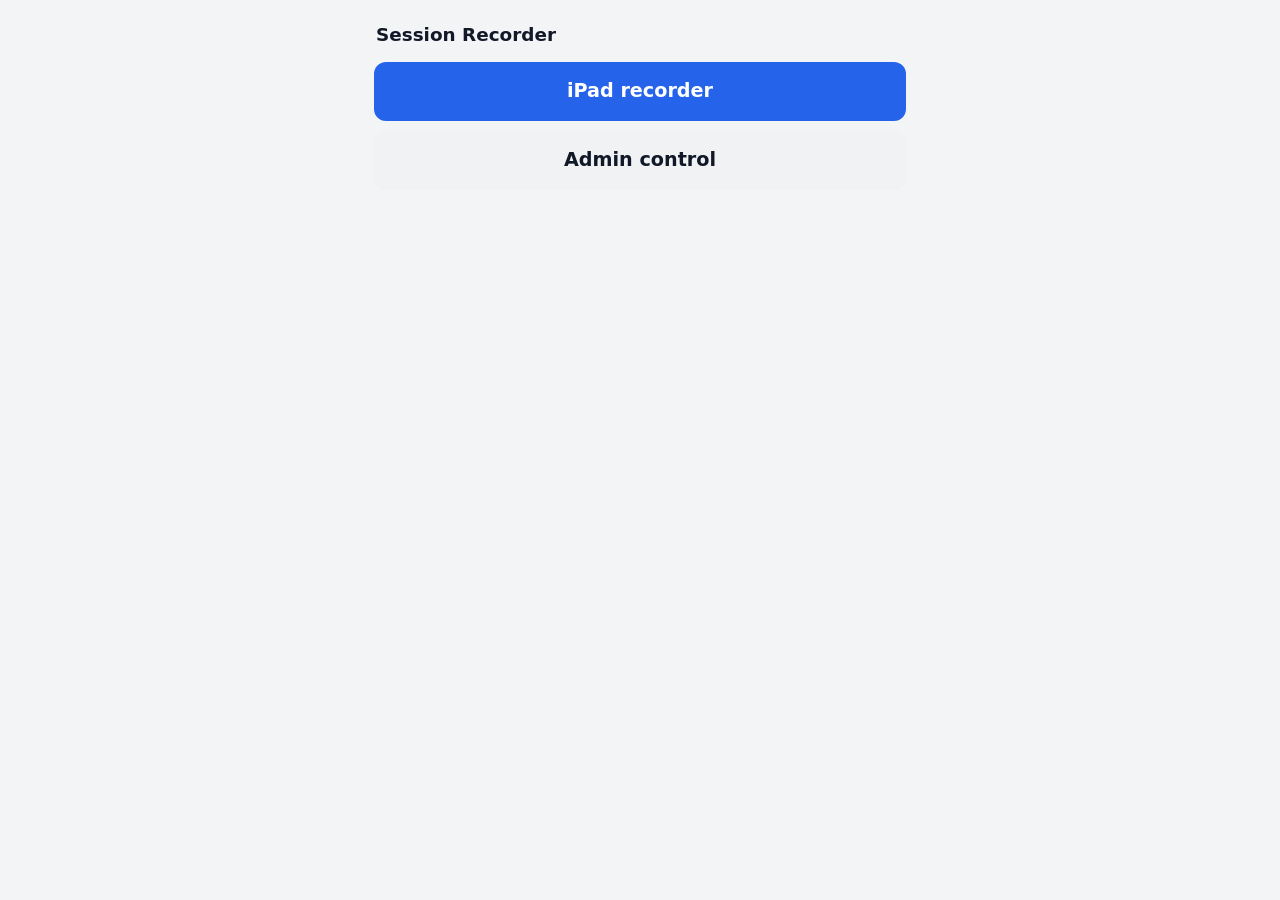
==== static/index.html @ 5f49c8b8 "Initial commit" ====
<!doctype html>
<html lang="en"><head>
<meta charset="utf-8"><meta name="viewport" content="width=device-width, initial-scale=1">
<title>Session Recorder</title><link rel="stylesheet" href="/static/app.css">
</head><body><main>
<h1 style="margin:8px 2px 14px">Session Recorder</h1>
<a href="/record" style="text-decoration:none"><button class="big">iPad recorder</button></a>
<a href="/control" style="text-decoration:none"><button class="big ghost" style="margin-top:10px">Admin control</button></a>
</main></body></html>
---- static/app.css ----
/* ============ tokens ============ */
:root {
  color-scheme: light dark;
  --bg: #f3f4f6; --card: #ffffff; --fg: #111827; --muted: #6b7280; --line: #e5e7eb; --soft: #f1f2f4;
  --ok: #15803d; --warn: #b45309; --bad: #b91c1c; --rec: #dc2626; --accent: #2563eb;
}
@media (prefers-color-scheme: dark) {
  :root { --bg: #0d0f12; --card: #16191e; --fg: #eef0f3; --muted: #9aa1ab; --line: #262a31; --soft: #1f2329; }
}
* { box-sizing: border-box; -webkit-tap-highlight-color: transparent; }
[hidden] { display: none !important; }
body { margin: 0; font: 16px/1.4 -apple-system, "Hiragino Sans", system-ui, sans-serif;
  background: var(--bg); color: var(--fg); -webkit-user-select: none; user-select: none; }
main { max-width: 560px; margin: 0 auto; padding: 14px 14px 48px; }
h1 { font-size: 1.15rem; margin: 0; }

/* ============ components ============ */
.card { background: var(--card); border: 1px solid var(--line); border-radius: 16px; padding: 14px; margin-bottom: 12px; }
.row { display: flex; gap: 10px; align-items: center; }
.grow { flex: 1; min-width: 0; }
.muted { color: var(--muted); font-size: .85rem; }
.center { text-align: center; }
button { font: inherit; font-weight: 600; border: 0; border-radius: 12px; padding: 12px 16px;
  background: var(--accent); color: #fff; cursor: pointer; }
button.ghost { background: var(--soft); color: var(--fg); }
button.danger { background: var(--rec); }
button.big { width: 100%; font-size: 1.2rem; padding: 16px; }
button:disabled { opacity: .4; cursor: default; }
input, select, textarea { font: inherit; padding: 11px 12px; border-radius: 10px; border: 1px solid var(--line);
  background: var(--card); color: var(--fg); width: 100%; -webkit-user-select: text; user-select: text; }
.seg { display: inline-flex; background: var(--soft); border-radius: 10px; padding: 3px; gap: 2px; }
.seg button { background: transparent; color: var(--muted); padding: 7px 14px; border-radius: 8px; font-size: .9rem; }
.seg button.on { background: var(--card); color: var(--fg); box-shadow: 0 1px 3px rgba(0,0,0,.25); }
.chips { display: flex; flex-wrap: wrap; gap: 8px; }
.chip { background: var(--soft); color: var(--fg); padding: 10px 16px; border-radius: 99px; font-size: .95rem; }
.chip.on { background: var(--accent); color: #fff; }
.switch { position: relative; width: 48px; height: 28px; flex: none; display: inline-block; }
.switch input { position: absolute; inset: 0; width: 100%; height: 100%; margin: 0; padding: 0; border: 0;
  opacity: 0; z-index: 1; cursor: pointer; }
.switch i { position: absolute; inset: 0; background: var(--line); border-radius: 99px; transition: background .15s; }
.switch i::after { content: ""; position: absolute; top: 3px; left: 3px; width: 22px; height: 22px; border-radius: 50%;
  background: #fff; box-shadow: 0 1px 3px rgba(0,0,0,.35); transition: transform .15s; }
.switch input:checked + i { background: var(--accent); }
.switch input:checked + i::after { transform: translateX(20px); }
.switch input:disabled + i { opacity: .4; }
.dot { width: 10px; height: 10px; border-radius: 50%; background: var(--muted); flex: none; }
.dot.ok { background: var(--ok); } .dot.warn { background: var(--warn); } .dot.bad { background: var(--bad); }
.dot.rec { background: var(--rec); animation: pulse 1.2s ease-in-out infinite; }
@keyframes pulse { 50% { box-shadow: 0 0 0 6px rgba(220,38,38,.25); } }
.meter { height: 10px; background: var(--soft); border-radius: 5px; overflow: hidden; }
.meter > div { height: 100%; width: 0; background: var(--ok); transition: width .1s; }
.meter > div.hot { background: var(--bad); }
.msg { padding: 10px 14px; border-radius: 12px; color: #fff; font-weight: 600; }
.msg.err { background: var(--bad); } .msg.info { background: var(--ok); }

/* ============ admin ============ */
.top { display: flex; align-items: center; gap: 10px; margin: 4px 2px 12px; }
#msgs { position: fixed; top: 10px; left: 50%; transform: translateX(-50%); width: min(520px, calc(100% - 24px));
  z-index: 50; display: flex; flex-direction: column; gap: 8px; pointer-events: none; }
.banner { background: var(--warn); color: #fff; padding: 10px 14px; border-radius: 12px; margin-bottom: 12px; font-weight: 600; font-size: .9rem; }
.hero { text-align: center; transition: box-shadow .2s, border-color .2s; }
.hero.rec { border-color: var(--rec); box-shadow: 0 0 0 3px rgba(220,38,38,.3); }
#heroState { font-size: 2.6rem; font-weight: 800; font-variant-numeric: tabular-nums; line-height: 1.1; }
#heroState.ok { color: var(--ok); } #heroState.warn { color: var(--warn); } #heroState.rec { color: var(--rec); }
#heroSub { min-height: 1.3em; margin: 4px 0 12px; }
.setup { display: grid; gap: 10px; margin-bottom: 14px; text-align: left; }
.setup .seg { flex: none; }
.small { padding: 8px 12px; font-size: .9rem; }
/* slide to confirm */
.slide { position: relative; height: 62px; border-radius: 31px; background: var(--accent); color: #fff; overflow: hidden;
  touch-action: pan-y; outline-offset: 3px; }
.slide.stop { background: var(--rec); }
.slide .label { position: absolute; inset: 0; display: grid; place-items: center; padding-left: 58px; font-weight: 700;
  font-size: 1.1rem; letter-spacing: .02em; pointer-events: none; }
.slide .thumb { position: absolute; left: 5px; top: 5px; width: 52px; height: 52px; border-radius: 50%; background: #fff;
  color: var(--accent); display: grid; place-items: center; font-size: 1.9rem; font-weight: 800; line-height: 1;
  touch-action: none; cursor: grab; box-shadow: 0 2px 8px rgba(0,0,0,.3); }
.slide.stop .thumb { color: var(--rec); }
.live { margin-top: 12px; }
.live button { flex: 1; }
.group .row + .row { margin-top: 12px; }
.group label.row { cursor: pointer; }
/* device list */
.devwrap { position: relative; border-radius: 16px; overflow: hidden; margin-bottom: 8px; background: var(--bad); }
.devwrap::after { content: "Remove"; position: absolute; right: 18px; top: 0; bottom: 0; display: none; align-items: center;
  color: #fff; font-weight: 700; }
.devwrap.swiping::after { display: flex; }
.dev { background: var(--card); border: 1px solid var(--line); border-radius: 16px; position: relative; }
.devhead { display: flex; align-items: center; gap: 10px; padding: 12px 14px; cursor: pointer; }
.devname { min-width: 0; line-height: 1.2; }
.devname b { display: block; } .devname small { color: var(--muted); }
.devmeter { width: 70px; flex: none; } .devmeter .meter { height: 8px; }
.devflags { margin-left: auto; display: flex; gap: 6px; flex-wrap: wrap; justify-content: flex-end; align-items: center; }
.flag { font-size: .72rem; font-weight: 700; padding: 3px 8px; border-radius: 99px; background: var(--soft); color: var(--muted); white-space: nowrap; }
.flag.bad { background: var(--bad); color: #fff; } .flag.warn { background: var(--warn); color: #fff; }
.emoji { font-size: 1.3rem; }
.chev { color: var(--muted); transition: transform .15s; font-size: 1.3rem; }
.dev.open .chev { transform: rotate(90deg); }
.devpanel { padding: 0 14px 14px; display: grid; gap: 12px; }
.devpanel .row { flex-wrap: wrap; }

/* ============ recorder: setup view ============ */
#status { font-size: 1.5rem; font-weight: 800; text-align: center; padding: 10px 0 14px; color: var(--muted); }
#status.ok { color: var(--ok); } #status.rec { color: var(--rec); } #status.bad { color: var(--bad); font-size: 1.05rem; }
#setup { display: grid; gap: 12px; }
body.flash { animation: flash .25s 6 alternate; }
@keyframes flash { to { background: #facc15; } }

/* ============ recorder: participant view ============ */
#pview { display: none; }
body.participant #tech { display: none; }
body.participant main { max-width: none; padding: 0; }
body.participant { overflow: hidden; overscroll-behavior: none; }
body.participant, body.participant.recording { background: #0b0d10; color: #f3f4f6; }
/* Definite height: the button rows must share the screen, never grow past it. */
body.participant #pview { display: flex; flex-direction: column; height: 100vh; height: 100dvh;
  padding: 14px 14px max(14px, env(safe-area-inset-bottom)); gap: 10px; }
#pbar { display: grid; grid-template-columns: 1fr auto 1fr; align-items: center; gap: 10px; }
.pback { width: 44px; height: 44px; padding: 0; border-radius: 50%; background: #1f2937; color: #e5e7eb;
  font-size: 1.9rem; line-height: 1; justify-self: start; }
#pcenter { display: flex; align-items: center; gap: 10px; }
#pdot { width: 14px; height: 14px; border-radius: 50%; background: #4b5563; flex: none; }
body.recording #pdot { background: var(--rec); animation: pulse 1.2s ease-in-out infinite; }
#ptime { font-size: 2.4rem; font-weight: 700; font-variant-numeric: tabular-nums; letter-spacing: .02em; color: #9ca3af; }
body.recording #ptime { color: #f87171; }
#pchip { display: none; padding: 4px 12px; border-radius: 99px; font-weight: 700; font-size: .95rem; background: #374151; color: #fff; }
#pchip.show { display: inline-block; }
#pchip.warn { background: #b45309; } #pchip.up { background: #b45309; } #pchip.saved { background: #15803d; } #pchip.bad { background: #b91c1c; }
.plang { justify-self: end; display: flex; border: 2px solid #4b5563; border-radius: 99px; overflow: hidden; }
.plang button { background: transparent; color: #cbd5e1; border-radius: 0; padding: 6px 14px; font-size: .95rem; }
.plang button.on { background: #f3f4f6; color: #111827; }
.pmeter { height: 6px; border-radius: 3px; background: #1f2937; overflow: hidden; }
.pmeter > div { height: 100%; width: 0; background: #22c55e; transition: width .1s; }
.pmeter > div.hot { background: #ef4444; }
/* red frame around the whole screen while recording */
body.participant.recording #pview { box-shadow: inset 0 0 0 6px #dc2626; }
.phint { text-align: center; font-size: 1.05rem; line-height: 1.4; color: #cbd5e1; min-height: 1.4em; }
.emo-grid { flex: 1; min-height: 0; display: grid; gap: 12px;
  grid-template-columns: repeat(4, 1fr); grid-template-rows: repeat(2, minmax(0, 1fr)); }
.emo { position: relative; display: flex; flex-direction: column; align-items: center; justify-content: center;
  gap: 2px; border-radius: 22px; border: 8px solid transparent; background: var(--c); color: #fff;
  font-weight: 800; touch-action: manipulation; padding: 8px; min-height: 0; line-height: 1.15; }
/* main label big, sublabel small. --ja / --enbig = main label (Japanese / English mode), --sub = sublabel.
   The English main label is capped by the width of the longest word ("Surprised", "Contempt"). */
:root { --emo: clamp(3rem, 10.5vmin, 5.6rem); --ja: clamp(2.2rem, 7.6vmin, 4.4rem);
  --enbig: clamp(1.6rem, 5vmin, 3.2rem); --sub: clamp(.95rem, 2.2vmin, 1.4rem); }
.emo .em { font-size: var(--emo); line-height: 1.1; }
.emo .ja { font-size: var(--ja); letter-spacing: .04em; }
.emo .en { font-size: var(--sub); font-weight: 600; }
/* English mode: the English label is the big one, Japanese goes small underneath */
body.lang-en .emo .en { font-size: var(--enbig); font-weight: 800; letter-spacing: -.01em; order: 1; }
body.lang-en .emo .ja { font-size: var(--sub); font-weight: 600; letter-spacing: 0; order: 2; }
/* selected: inverted (colour on white) with a thick coloured ring and a check, so it can't be missed */
.emo.on { background: #fff; color: var(--c); border-color: var(--c);
  box-shadow: 0 0 0 6px #fff, 0 0 28px rgba(255,255,255,.55); }
.emo.on::after { content: "✓"; position: absolute; top: 8px; right: 16px; font-size: clamp(1.8rem, 5vmin, 3rem); font-weight: 900; }
/* portrait: 2 columns x 4 rows (big tap targets) */
@media (orientation: portrait) {
  .emo-grid { grid-template-columns: repeat(2, 1fr); grid-template-rows: repeat(4, minmax(0, 1fr)); }
  /* portrait is height-limited (4 rows), so size the text from the screen height */
  :root { --emo: clamp(2.4rem, 6.2vh, 4.4rem); --ja: clamp(2rem, 5.6vh, 3.6rem);
    --enbig: clamp(1.5rem, 4.2vh, 3rem); --sub: clamp(.9rem, 1.9vh, 1.2rem); }
  #ptime { font-size: 2rem; }
}
/* landscape: 4 x 2, and a compact header so the buttons keep most of the height */
@media (orientation: landscape) {
  body.participant #pview { padding: 10px 14px max(10px, env(safe-area-inset-bottom)); gap: 8px; }
  .phint { font-size: 1rem; }
}
@media (orientation: landscape) and (max-height: 520px) { #ptime { font-size: 1.8rem; } .phint { display: none; } }

/* Text sized from each button's own box, so labels always fit (Japanese or English, any screen).
   Older Safari without container units keeps the vmin/vh sizes above. */
@supports (container-type: size) {
  .emo { container-type: size; }
  /* main label gets the biggest share of the button; emoji and sublabel take what is left */
  .emo .em { font-size: min(30cqh, 36cqw); }
  .emo .ja { font-size: min(36cqh, 30cqw); }
  .emo .en { font-size: max(7.5cqh, .85rem); }
  body.lang-en .emo .en { font-size: min(30cqh, 18cqw); }
  body.lang-en .emo .ja { font-size: max(7.5cqh, .85rem); }
  .emo.on::after { font-size: min(16cqh, 3rem); }
}
.dev { touch-action: pan-y; }
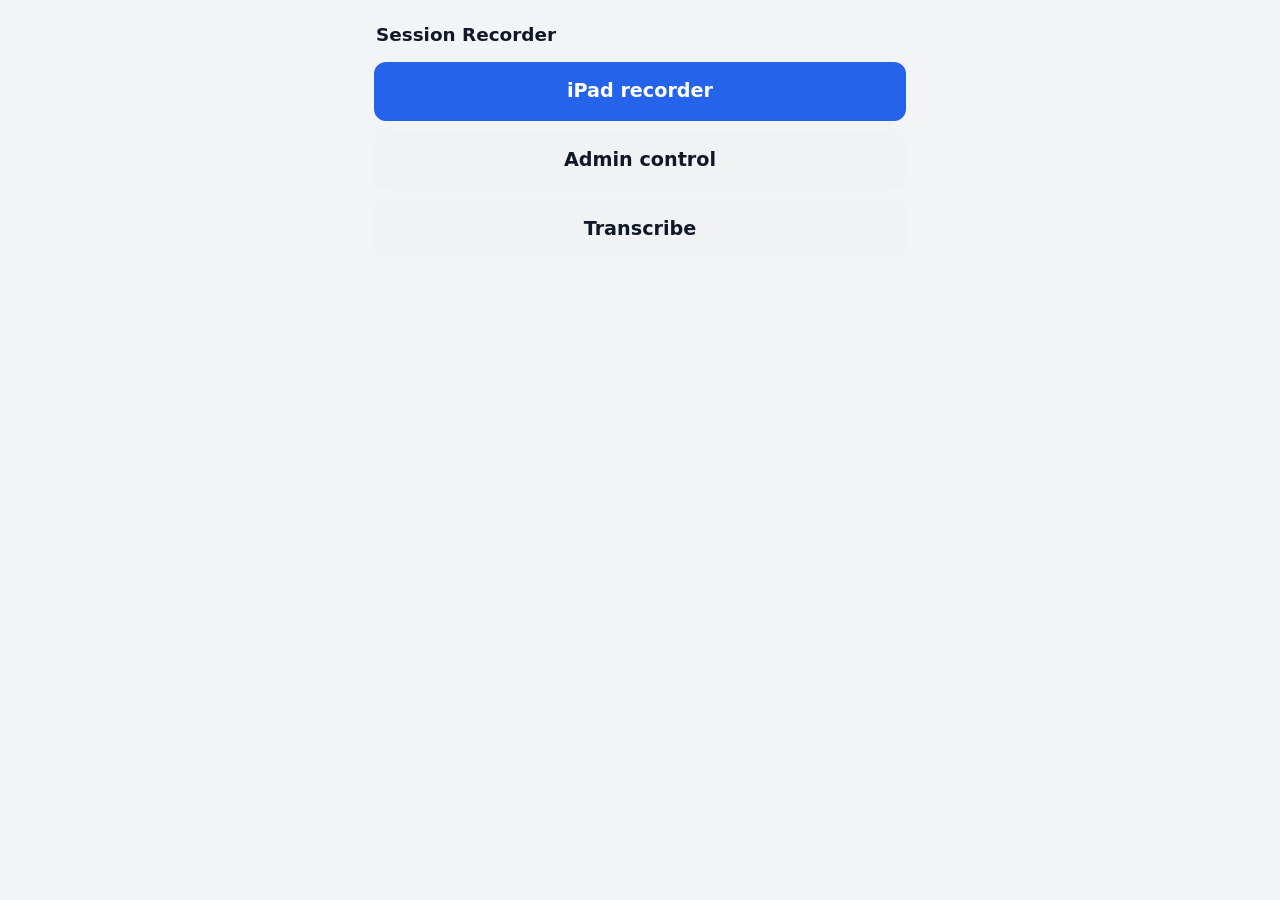
==== commit 2f04c659: "Add transcript annotation tool A /annotate page for transcribing each speaker against a playable wav" ====
--- a/static/index.html
+++ b/static/index.html
@@ -6,4 +6,5 @@
 <h1 style="margin:8px 2px 14px">Session Recorder</h1>
 <a href="/record" style="text-decoration:none"><button class="big">iPad recorder</button></a>
 <a href="/control" style="text-decoration:none"><button class="big ghost" style="margin-top:10px">Admin control</button></a>
+<a href="/annotate" style="text-decoration:none"><button class="big ghost" style="margin-top:10px">Transcribe</button></a>
 </main></body></html>
--- a/static/app.css
+++ b/static/app.css
@@ -58,6 +58,7 @@
 #msgs { position: fixed; top: 10px; left: 50%; transform: translateX(-50%); width: min(520px, calc(100% - 24px));
   z-index: 50; display: flex; flex-direction: column; gap: 8px; pointer-events: none; }
 .banner { background: var(--warn); color: #fff; padding: 10px 14px; border-radius: 12px; margin-bottom: 12px; font-weight: 600; font-size: .9rem; }
+.banner.info { background: var(--accent); }
 .hero { text-align: center; transition: box-shadow .2s, border-color .2s; }
 .hero.rec { border-color: var(--rec); box-shadow: 0 0 0 3px rgba(220,38,38,.3); }
 #heroState { font-size: 2.6rem; font-weight: 800; font-variant-numeric: tabular-nums; line-height: 1.1; }
@@ -92,7 +93,7 @@
 .devmeter { width: 70px; flex: none; } .devmeter .meter { height: 8px; }
 .devflags { margin-left: auto; display: flex; gap: 6px; flex-wrap: wrap; justify-content: flex-end; align-items: center; }
 .flag { font-size: .72rem; font-weight: 700; padding: 3px 8px; border-radius: 99px; background: var(--soft); color: var(--muted); white-space: nowrap; }
-.flag.bad { background: var(--bad); color: #fff; } .flag.warn { background: var(--warn); color: #fff; }
+.flag.bad { background: var(--bad); color: #fff; } .flag.warn { background: var(--warn); color: #fff; } .flag.ok { background: var(--ok); color: #fff; }
 .emoji { font-size: 1.3rem; }
 .chev { color: var(--muted); transition: transform .15s; font-size: 1.3rem; }
 .dev.open .chev { transform: rotate(90deg); }
@@ -182,3 +183,37 @@
   .emo.on::after { font-size: min(16cqh, 3rem); }
 }
 .dev { touch-action: pan-y; }
+
+/* ---- "mics toward the participant": find-my style turn guide + 180° flip so the UI reads upright ---- */
+#rotate { position: fixed; inset: 0; z-index: 50; background: #0b0d10; color: #fff; display: flex; flex-direction: column;
+  align-items: center; justify-content: center; gap: 16px; padding: 16px; }
+#rotate[hidden] { display: none; }
+#rotSvg { width: min(92vw, 80vh); height: auto; overflow: visible; }
+#rotTicks line { stroke: #fff; stroke-opacity: .28; stroke-width: 2; stroke-linecap: round; }
+#rotTicks line.major { stroke-opacity: .6; stroke-width: 3; }
+#rotDeg { font: 700 76px/1 -apple-system, system-ui, sans-serif; fill: #fff; letter-spacing: -2px; font-variant-numeric: tabular-nums; }
+#rotLbl { font: 600 17px -apple-system, system-ui, sans-serif; fill: #fff; fill-opacity: .75; }
+#rotArc { stroke-dasharray: 2 14; animation: rotMarch .6s linear infinite; }
+#rotTick, #rotRip { display: none; }
+#rotate[data-state="ok"] #rotTick { display: block; animation: rotPop .5s cubic-bezier(.2,1.5,.4,1); transform-box: fill-box; transform-origin: center; }
+#rotate[data-state="ok"] #rotRip, #rotate[data-state="tap"] #rotRip { display: block; }
+#rotate[data-state="ok"] #rotDeg, #rotate[data-state="ok"] #rotArc, #rotate[data-state="ok"] #rotMicArm { display: none; }
+#rotate[data-state="ok"] #rotLbl { fill-opacity: 1; font-size: 20px; }
+#rotRip circle { transform-box: fill-box; transform-origin: center; animation: rotRipple 1.8s ease-out infinite; }
+#rotRip circle:nth-child(2) { animation-delay: .6s; } #rotRip circle:nth-child(3) { animation-delay: 1.2s; }
+#rotDone { display: none; width: 76px; height: 76px; border-radius: 50%; background: #fff; color: #1f9d55; padding: 0; }
+#rotDone svg { width: 38px; height: 38px; }
+#rotate[data-state="manual"] #rotDone { display: inline-flex; align-items: center; justify-content: center; }
+#rotAlready { display: none; background: rgba(255,255,255,.12); color: #fff; border-radius: 99px; padding: 10px 18px; font-weight: 600; }
+#rotate[data-state="track"] #rotAlready { display: inline-block; }
+body.flip main { transform: rotate(180deg); min-height: 100vh; min-height: 100dvh; }
+/* sideways: lay the page out in the swapped viewport, then turn it a quarter */
+body.rot90 main, body.rot270 main { position: fixed; top: 50%; left: 50%; width: 100vh; width: 100dvh; height: 100vw;
+  max-width: none; overflow: auto; box-sizing: border-box; }
+body.rot90 main { transform: translate(-50%, -50%) rotate(90deg); }
+body.rot270 main { transform: translate(-50%, -50%) rotate(-90deg); }
+body.rot90:not(.participant) main > *, body.rot270:not(.participant) main > * { max-width: 560px; margin-left: auto; margin-right: auto; }
+body.rot90.participant #pview, body.rot270.participant #pview { height: 100vw; }
+@keyframes rotMarch { to { stroke-dashoffset: -16; } }
+@keyframes rotPop { from { transform: scale(.3); opacity: 0; } }
+@keyframes rotRipple { from { transform: scale(1); opacity: .7; } to { transform: scale(2.6); opacity: 0; } }
